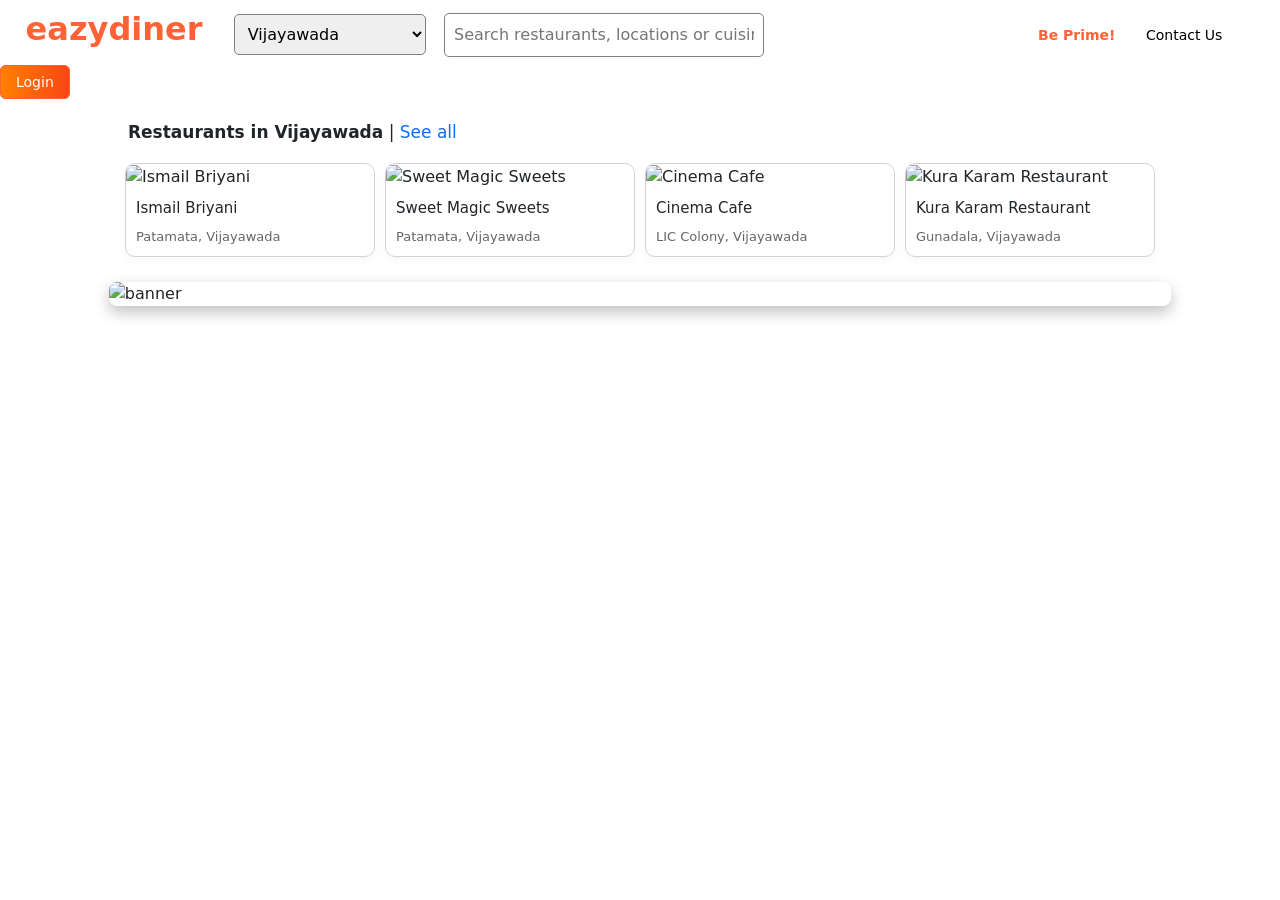
==== index.html @ 487db6b3 "testing" ====
<!DOCTYPE html>
<html lang="en">

<head>
    <meta charset="UTF-8">
    <meta name="viewport" content="width=device-width, initial-scale=1.0">
    <title> List of Best Restaurants in Vijayawada | Get Up to 50% off</title>
    <!-- css stylesheet -->
    <link rel="stylesheet" href="./index.css">
    <!-- favicon -->
    <link rel="icon" href="https://wip.tezcommerce.com:3304/admin/work/eazydiner-logo.jpg">
    <!-- fontawesome -->
    <script src="https://kit.fontawesome.com/5ea06eb6dc.js" crossorigin="anonymous"></script>
    <link href="https://cdn.jsdelivr.net/npm/bootstrap@5.0.2/dist/css/bootstrap.min.css" rel="stylesheet"
        integrity="sha384-EVSTQN3/azprG1Anm3QDgpJLIm9Nao0Yz1ztcQTwFspd3yD65VohhpuuCOmLASjC" crossorigin="anonymous">
</head>

<body>
    <form class="form">
        <a class="easy" href="./index.html">eazydiner</a>
        <!-- <input class="box1" type="text" placeholder="Your Location" value="Vijayawada" style="width: 15%;"> -->
        <select class="box1" style="width: 15%;">
            <option>Vijayawada</option>
            <option>Hyderabad</option>
            <option>Chennai</option>
            <option>Bangalore</option>
            <option>Mumbai</option>
            <option>Delhi</option>
            <option>Pune</option>
            <option>Kolkata</option>
            <option>Goa</option>
            <option>Ahmedabad</option>
            <option>Jaipur</option>
            <option>Agra</option>
            <option>Chandigarh</option>
            <option>Dehradun</option>
            <option>Indore</option>
            <option>Surat</option>
            <option>Udaipur</option>
            <option>Varanasi</option>
            <option>Visakhapatnam</option>
            <option>Amritsar</option>
            <option>Guwahati</option>
            <option>Haridwar</option>
            <option>Jodhpur</option>
            <option>Kanpur</option>
            <option>Lucknow</option>
        </select>
        <input class="box1" type="text" placeholder="Search restaurants, locations or cuisines">
        <a class="prime" href="#">
            <bold>Be Prime!</bold>
        </a>
        <a class="contact" href="#">Contact Us</a>
        <a class="login" href="./login.html">Login</a>

    </form>
    <div class="banner">
        <img src="https://d4t7t8y8xqo0t.cloudfront.net/eazymedia/banner%2FEatOutWebsiteBanner19Feb.png" alt="banner"
            width="100%">
    </div>

    <p class="para"><b>Restaurants in Vijayawada</b> | <a href="#" class="see-all">See all</a></p>

    <div class="restaurant-list">
        <div class="restaurant-card">
            <img src="https://d4t7t8y8xqo0t.cloudfront.net/app/eazymedia/restaurant%2F701911%2Frestaurant420250212054656.jpg"
                alt="Ismail Briyani" style="width: 248.75px; margin-right: 10px;">
            <h6>Ismail Briyani</h6>
            <p>Patamata, Vijayawada</p>
        </div>

        <div class="restaurant-card">
            <img src="https://d4t7t8y8xqo0t.cloudfront.net/app/eazymedia/restaurant%2F696709%2Frestaurant320240706105052.jpg"
                alt="Sweet Magic Sweets" style="width: 248.75px; margin-right: 10px;">
            <h6>Sweet Magic Sweets</h6>
            <p>Patamata, Vijayawada</p>

        </div>

        <div class="restaurant-card">
            <img src="https://d4t7t8y8xqo0t.cloudfront.net/app/eazymedia/restaurant%2F696886%2Frestaurant120240717051516.jpg"
                alt="Cinema Cafe" style="width: 248.75px; margin-right: 10px;">
            <h6>Cinema Cafe</h6>
            <p>LIC Colony, Vijayawada</p>
        </div>

        <div class="restaurant-card">
            <img src="https://d4t7t8y8xqo0t.cloudfront.net/app/eazymedia/restaurant%2F693173%2Frestaurant020240214024736.jpg"
                alt="Kura Karam Restaurant" style="width: 248.75px; margin-right: 10px;">
            <h6>Kura Karam Restaurant</h6>
            <p>Gunadala, Vijayawada</p>
        </div>
    </div>

    <div class="banner2">
        <img src="https://d4t7t8y8xqo0t.cloudfront.net/eazymedia/ads/ad20250224112506.jpg" alt="banner">
    </div>

    <!-- bundle -->
    <script src="https://cdn.jsdelivr.net/npm/bootstrap@5.0.2/dist/js/bootstrap.bundle.min.js"
        integrity="sha384-MrcW6ZMFYlzcLA8Nl+NtUVF0sA7MsXsP1UyJoMp4YLEuNSfAP+JcXn/tWtIaxVXM"
        crossorigin="anonymous"></script>


</body>

</html>
---- index.css ----
* {
    margin: 0;
    box-sizing: border-box;
}

.banner {
    margin-top: 70px;
    /* width: 100%; */

}

.form {
    position: fixed;
    top: 0;
    width: 100%;
    z-index: 1000;
    background-color: white;
}

.easy {
    font-size: xx-large;
    color: #ff6236;
    font-weight: bold;
    text-decoration: none;
    margin: 2% 2% 2% 2%;
}

.easy:hover {
    color: #ff6236;
    text-decoration: none;
}

.box1 {
    border: 1px solid gray;
    margin: 1% 1% 1% 1%;
    padding: 0.7% 0.7% 0.7% 0.7%;
    margin-left: 0.5px;
    border-radius: 5px;
    width: 25%;
}

.prime {
    color: #ff6236;
    font-size: 14px;
    text-decoration: none;
    padding-right: 2%;
    padding-left: 20%;
    font-weight: bold;
}

.prime:hover {
    color: #ff6236;
    text-decoration: none;
}

.contact {
    color: black;
    font-size: 14px;
    text-decoration: none;
    padding-right: 2%;
}

.contact:hover {
    color: #ff6236;
    text-decoration: none;
}

.login {
    border: 1px solid #ff6236;
    font-size: 14px;
    color: white;
    background: linear-gradient(90deg, #ff8000, #fa4616);
    padding: 8px 15px;
    border-radius: 6px;
    cursor: pointer;
    text-decoration: none;
    transition: 0.3s;
}

.login:hover {
    color: black;
    border: none;
    text-decoration: none;
}

.para {
    font-size: 17px;
    margin: 2% 2% 1% 10%;
}

.para a {
    text-decoration: none;
}

.restaurant-list {
    display: flex;
    flex-wrap: wrap;
    justify-content: center;
}

.restaurant-card {
    border: 1px solid lightgray;
    border-radius: 10px;
    box-shadow: 0px 5px 10px rgb(250, 249, 249);
    overflow: hidden;
    width: 250px;
    margin: 5px;
}

.restaurant-card img {
    width: 200px;
    height: 130px;
    object-fit: cover;
    border-radius: 5px;
}

.restaurant-card h6 {
    margin: 10px;
    font-size: 15px;
}
.restaurant-card p {
    margin: 10px;
    font-size: 13px;
    color: #666;
}


.banner2 {
    display: flex;
    justify-content: center;
    margin: 20px 0;
}

.banner2 img {
    width: 83%;
    height: 100%;

    box-shadow: 0px 6px 15px rgba(0, 0, 0, 0.25);
    border-radius: 8px;
}
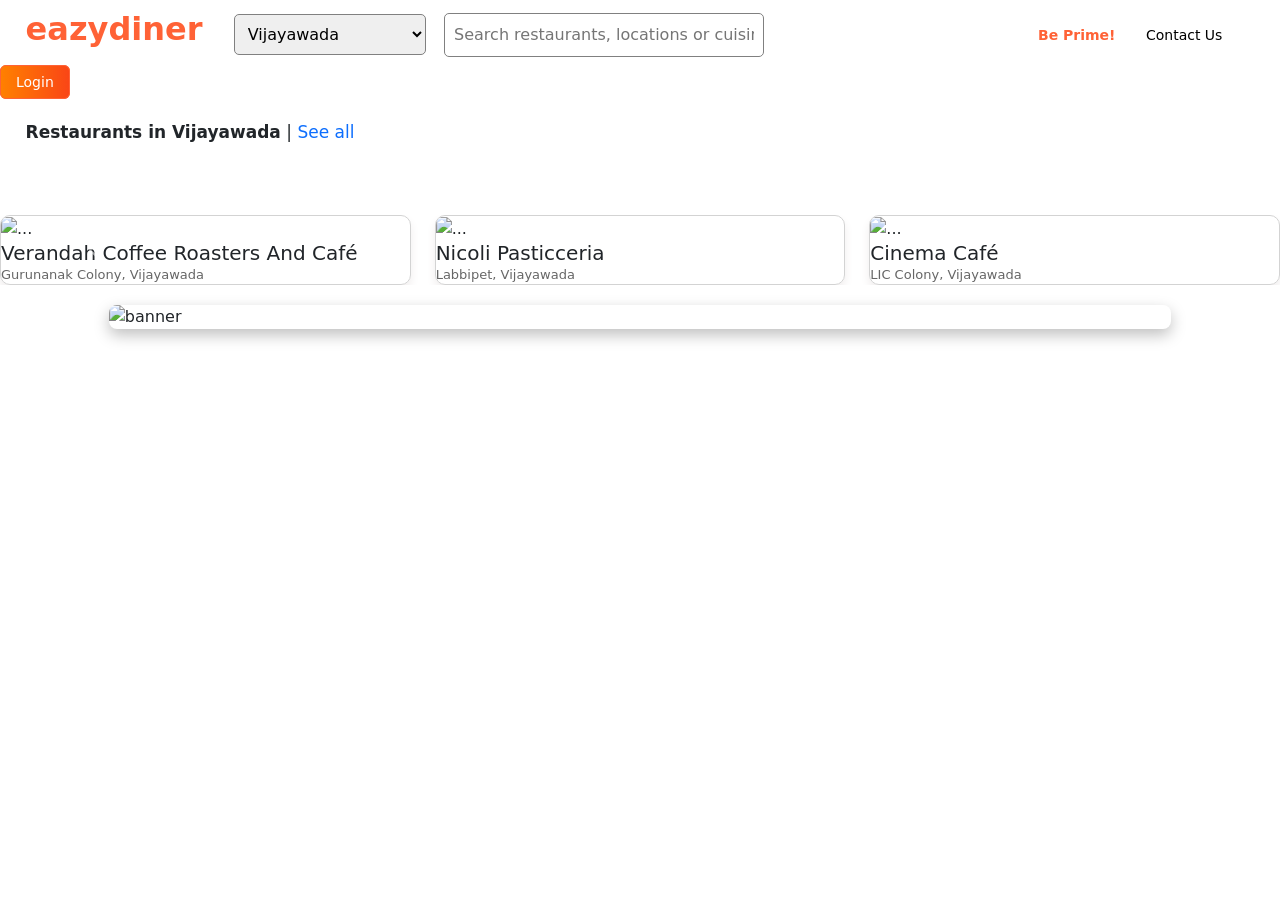
==== commit 3d0a61bc: "first commit" ====
--- a/index.html
+++ b/index.html
@@ -54,44 +54,132 @@
         <a class="login" href="./login.html">Login</a>
 
     </form>
-    <div class="banner">
-        <img src="https://d4t7t8y8xqo0t.cloudfront.net/eazymedia/banner%2FEatOutWebsiteBanner19Feb.png" alt="banner"
-            width="100%">
-    </div>
+
+    <div id="carouselExampleControls" class="carousel slide" data-bs-ride="carousel">
+        <div class="carousel-inner">
+          <div class="carousel-item active">
+            <img src="https://d4t7t8y8xqo0t.cloudfront.net/eazymedia/home%2Fslider%2Fdesktop%2Fholi-prime-sale-banner-25-web.png" class="d-block w-100" alt="banner1" width="100%">
+          </div>
+          <div class="carousel-item">
+            <img src="https://d4t7t8y8xqo0t.cloudfront.net/eazymedia/banner%2FEatOutWebsiteBanner19Feb.png" class="d-block w-100" alt="banner2" width="100%">
+          </div>
+        </div>
+        <button class="carousel-control-prev" type="button" data-bs-target="#carouselExampleControls" data-bs-slide="prev">
+          <span class="carousel-control-prev-icon" aria-hidden="true"></span>
+          <span class="visually-hidden">Previous</span>
+        </button>
+        <button class="carousel-control-next" type="button" data-bs-target="#carouselExampleControls" data-bs-slide="next">
+          <span class="carousel-control-next-icon" aria-hidden="true"></span>
+          <span class="visually-hidden">Next</span>
+        </button>
+      </div>
 
     <p class="para"><b>Restaurants in Vijayawada</b> | <a href="#" class="see-all">See all</a></p>
-
-    <div class="restaurant-list">
-        <div class="restaurant-card">
-            <img src="https://d4t7t8y8xqo0t.cloudfront.net/app/eazymedia/restaurant%2F701911%2Frestaurant420250212054656.jpg"
-                alt="Ismail Briyani" style="width: 248.75px; margin-right: 10px;">
-            <h6>Ismail Briyani</h6>
-            <p>Patamata, Vijayawada</p>
+    <div id="carouselExampleControls" class="carousel slide" data-bs-ride="carousel">
+        <div class="carousel-inner">
+          <div class="carousel-item1 active ">
+            <div class="row row-cols-1 row-cols-md-3 g-4">
+                <div class="col">
+                  <div class="card1 h-100">
+                    <img src="https://b.zmtcdn.com/data/pictures/5/19042265/7c9b6716166dee11f9617d2aa6fa1d60_featured_v2.jpg?output-format=webp" class="card-img-top" alt="...">
+                    <div class="card-body">
+                      <h5 class="card-title">Verandah Coffee Roasters And Café</h5>
+                      <p class="card-text">Gurunanak Colony, Vijayawada</p>
+                    </div>
+                  </div>
+                </div>
+                <div class="col">
+                  <div class="card1 h-100">
+                    <img src="https://lh3.googleusercontent.com/p/AF1QipNPIaPZr2PbxUcwjBFPJK6b_81aWFeLrd_DXw99=s1360-w1360-h1020" class="card-img-top" alt="...">
+                    <div class="card-body">
+                      <h5 class="card-title">Nicoli Pasticceria</h5>
+                      <p class="card-text">Labbipet, Vijayawada</p>
+                    </div>
+                  </div>
+                </div>
+                <div class="col">
+                  <div class="card1 h-100">
+                    <img src="https://d4t7t8y8xqo0t.cloudfront.net/app/eazymedia/restaurant%2F696886%2Frestaurant120240717051516.jpg" class="card-img-top" alt="...">
+                    <div class="card-body">
+                      <h5 class="card-title">Cinema Café </h5>
+                      <p class="card-text">LIC Colony, Vijayawada</p>
+                    </div>
+                  </div>
+                </div>
+              </div>
+          </div>
+          <div class="carousel-item">
+            <div class="row row-cols-1 row-cols-md-3 g-4">
+                <div class="col">
+                  <div class="card1 h-100">
+                    <img src="https://lh3.googleusercontent.com/p/AF1QipP7-AkkGSLYOnfqp310tuEp--CcKnkGUA2XAg8=s1360-w1360-h1020" class="card-img-top" alt="...">
+                    <div class="card-body">
+                      <h5 class="card-title">Thyme & Whisk</h5>
+                      <p class="card-text">Benz Circle, Vijayawada</p>
+                    </div>
+                  </div>
+                </div>
+                <div class="col">
+                  <div class="card1 h-100">
+                    <img src="https://lh3.googleusercontent.com/p/AF1QipMuuB7qtNybP3O5RWzu-O-yXy7J-f9Vr1JO6-oV=s1360-w1360-h1020" class="card-img-top" alt="...">
+                    <div class="card-body">
+                      <h5 class="card-title">Cafe Terrase</h5>
+                      <p class="card-text">Guru Nanak Colony, Vijayawada</p>
+                    </div>
+                  </div>
+                </div>
+                <div class="col">
+                  <div class="card1 h-100">
+                    <img src="https://lh3.googleusercontent.com/p/AF1QipNr9_mQ8yAImRZugHcurfMN3V4W0ikYmltyz_Eg=s1360-w1360-h1020" class="card-img-top" alt="...">
+                    <div class="card-body">
+                      <h5 class="card-title">Bread Box</h5>
+                      <p class="card-text">Labbipet, Vijayawada</p>
+                    </div>
+                  </div>
+                </div>
+              </div>
+          </div>
+          <div class="carousel-item">
+            <div class="row row-cols-1 row-cols-md-3 g-4">
+                <div class="col">
+                  <div class="card1 h-100">
+                    <img src="https://d4t7t8y8xqo0t.cloudfront.net/app/eazymedia/restaurant%2F693173%2Frestaurant020240214024736.jpg" class="card-img-top" alt="...">
+                    <div class="card-body">
+                      <h5 class="card-title">Kura Karam Restaurant</h5>
+                      <p class="card-text">Gunadala, Vijayawada</p>
+                    </div>
+                  </div>
+                </div>
+                <div class="col">
+                  <div class="card1 h-100">
+                    <img src="https://d4t7t8y8xqo0t.cloudfront.net/app/eazymedia/restaurant%2F701492%2Frestaurant020250125060658.jpg" class="card-img-top" alt="...">
+                    <div class="card-body">
+                      <h5 class="card-title">Master Blaster Restaurant</h5>
+                      <p class="card-text">Kanuru, Vijayawada</p>
+                    </div>  
+                  </div>
+                </div>
+                <div class="col">
+                  <div class="card1 h-100">
+                    <img src="https://d4t7t8y8xqo0t.cloudfront.net/app/eazymedia/restaurant%2F699350%2Frestaurant020241019114119.jpg" class="card-img-top" alt="...">
+                    <div class="card-body">
+                      <h5 class="card-title">Five Elements Restaurant And Cafe</h5>
+                      <p class="card-text">Bharathi Nagar, Vijayawada</p>
+                    </div>
+                  </div>
+                </div>
+              </div>
+          </div>
         </div>
-
-        <div class="restaurant-card">
-            <img src="https://d4t7t8y8xqo0t.cloudfront.net/app/eazymedia/restaurant%2F696709%2Frestaurant320240706105052.jpg"
-                alt="Sweet Magic Sweets" style="width: 248.75px; margin-right: 10px;">
-            <h6>Sweet Magic Sweets</h6>
-            <p>Patamata, Vijayawada</p>
-
-        </div>
-
-        <div class="restaurant-card">
-            <img src="https://d4t7t8y8xqo0t.cloudfront.net/app/eazymedia/restaurant%2F696886%2Frestaurant120240717051516.jpg"
-                alt="Cinema Cafe" style="width: 248.75px; margin-right: 10px;">
-            <h6>Cinema Cafe</h6>
-            <p>LIC Colony, Vijayawada</p>
-        </div>
-
-        <div class="restaurant-card">
-            <img src="https://d4t7t8y8xqo0t.cloudfront.net/app/eazymedia/restaurant%2F693173%2Frestaurant020240214024736.jpg"
-                alt="Kura Karam Restaurant" style="width: 248.75px; margin-right: 10px;">
-            <h6>Kura Karam Restaurant</h6>
-            <p>Gunadala, Vijayawada</p>
-        </div>
-    </div>
-
+        <button class="carousel-control-prev" type="button" data-bs-target="#carouselExampleControls" data-bs-slide="prev">
+          <span class="carousel-control-prev-icon" aria-hidden="true"></span>
+          <span class="visually-hidden">Previous</span>
+        </button>
+        <button class="carousel-control-next" type="button" data-bs-target="#carouselExampleControls" data-bs-slide="next">
+          <span class="carousel-control-next-icon" aria-hidden="true"></span>
+          <span class="visually-hidden">Next</span>
+        </button>
+      </div>
     <div class="banner2">
         <img src="https://d4t7t8y8xqo0t.cloudfront.net/eazymedia/ads/ad20250224112506.jpg" alt="banner">
     </div>
@@ -104,4 +192,6 @@
 
 </body>
 
-</html>+</html>
+
+
--- a/index.css
+++ b/index.css
@@ -3,10 +3,8 @@
     box-sizing: border-box;
 }
 
-.banner {
+#carouselExampleControls {
     margin-top: 70px;
-    /* width: 100%; */
-
 }
 
 .form {
@@ -85,41 +83,28 @@
 
 .para {
     font-size: 17px;
-    margin: 2% 2% 1% 10%;
+    margin: 2%;
 }
 
 .para a {
     text-decoration: none;
 }
 
-.restaurant-list {
-    display: flex;
-    flex-wrap: wrap;
-    justify-content: center;
+.card1 {
+    border: 1px solid lightgray;
+    border-radius: 10px;
+    box-shadow: 0px 5px 10px rgb(240, 237, 237);
+    overflow: hidden;
 }
 
-.restaurant-card {
-    border: 1px solid lightgray;
-    border-radius: 10px;
-    box-shadow: 0px 5px 10px rgb(250, 249, 249);
-    overflow: hidden;
-    width: 250px;
-    margin: 5px;
-}
-
-.restaurant-card img {
+.card-img-top {
     width: 200px;
-    height: 130px;
+    height: 200px;
     object-fit: cover;
     border-radius: 5px;
 }
 
-.restaurant-card h6 {
-    margin: 10px;
-    font-size: 15px;
-}
-.restaurant-card p {
-    margin: 10px;
+.card-text {
     font-size: 13px;
     color: #666;
 }
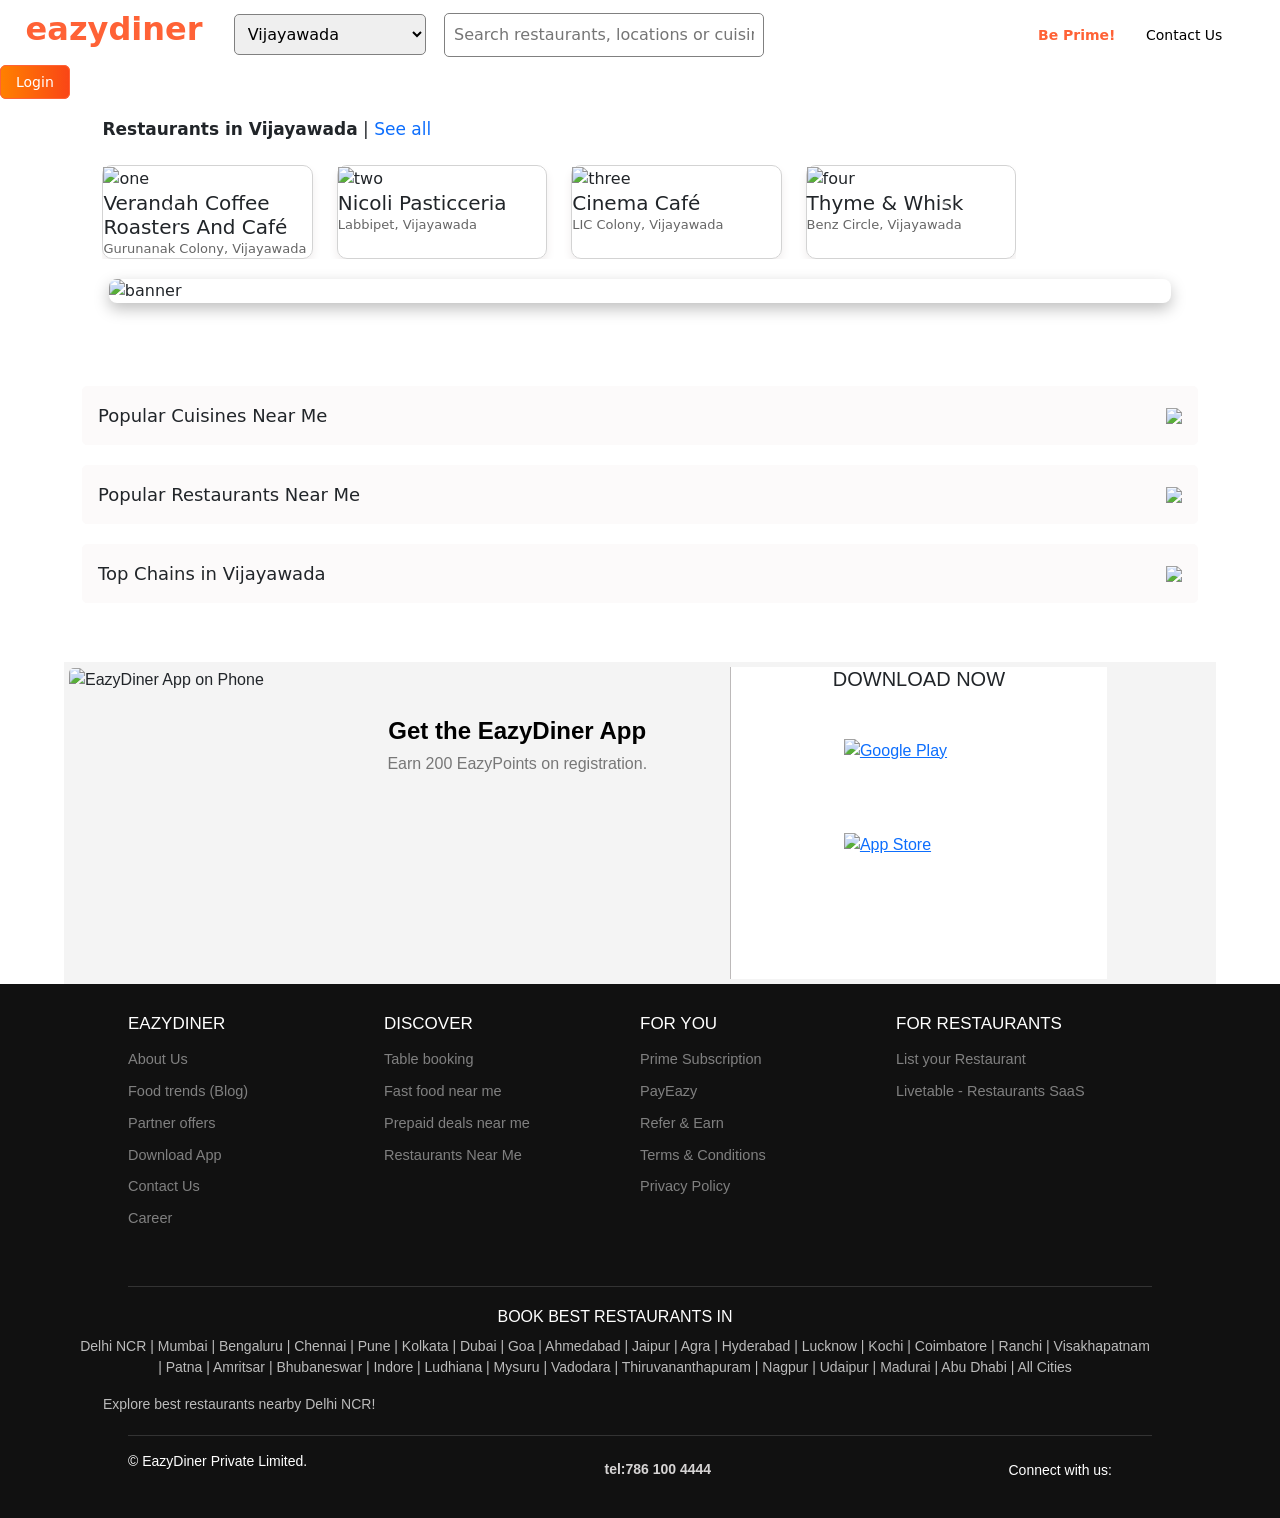
==== commit 6d8c2903: "first commit" ====
--- a/index.html
+++ b/index.html
@@ -2,196 +2,413 @@
 <html lang="en">
 
 <head>
-    <meta charset="UTF-8">
-    <meta name="viewport" content="width=device-width, initial-scale=1.0">
-    <title> List of Best Restaurants in Vijayawada | Get Up to 50% off</title>
-    <!-- css stylesheet -->
-    <link rel="stylesheet" href="./index.css">
-    <!-- favicon -->
-    <link rel="icon" href="https://wip.tezcommerce.com:3304/admin/work/eazydiner-logo.jpg">
-    <!-- fontawesome -->
-    <script src="https://kit.fontawesome.com/5ea06eb6dc.js" crossorigin="anonymous"></script>
-    <link href="https://cdn.jsdelivr.net/npm/bootstrap@5.0.2/dist/css/bootstrap.min.css" rel="stylesheet"
-        integrity="sha384-EVSTQN3/azprG1Anm3QDgpJLIm9Nao0Yz1ztcQTwFspd3yD65VohhpuuCOmLASjC" crossorigin="anonymous">
+  <meta charset="UTF-8">
+  <meta name="viewport" content="width=device-width, initial-scale=1.0">
+  <title> List of Best Restaurants in Vijayawada | Get Up to 50% off</title>
+  <!-- css stylesheet -->
+  <link rel="stylesheet" href="./index.css">
+  <!-- favicon -->
+  <link rel="icon" href="https://wip.tezcommerce.com:3304/admin/work/eazydiner-logo.jpg">
+  <!-- fontawesome -->
+  <script src="https://kit.fontawesome.com/5ea06eb6dc.js" crossorigin="anonymous"></script>
+  <link href="https://cdn.jsdelivr.net/npm/bootstrap@5.0.2/dist/css/bootstrap.min.css" rel="stylesheet"
+    integrity="sha384-EVSTQN3/azprG1Anm3QDgpJLIm9Nao0Yz1ztcQTwFspd3yD65VohhpuuCOmLASjC" crossorigin="anonymous">
 </head>
 
 <body>
-    <form class="form">
-        <a class="easy" href="./index.html">eazydiner</a>
-        <!-- <input class="box1" type="text" placeholder="Your Location" value="Vijayawada" style="width: 15%;"> -->
-        <select class="box1" style="width: 15%;">
-            <option>Vijayawada</option>
-            <option>Hyderabad</option>
-            <option>Chennai</option>
-            <option>Bangalore</option>
-            <option>Mumbai</option>
-            <option>Delhi</option>
-            <option>Pune</option>
-            <option>Kolkata</option>
-            <option>Goa</option>
-            <option>Ahmedabad</option>
-            <option>Jaipur</option>
-            <option>Agra</option>
-            <option>Chandigarh</option>
-            <option>Dehradun</option>
-            <option>Indore</option>
-            <option>Surat</option>
-            <option>Udaipur</option>
-            <option>Varanasi</option>
-            <option>Visakhapatnam</option>
-            <option>Amritsar</option>
-            <option>Guwahati</option>
-            <option>Haridwar</option>
-            <option>Jodhpur</option>
-            <option>Kanpur</option>
-            <option>Lucknow</option>
-        </select>
-        <input class="box1" type="text" placeholder="Search restaurants, locations or cuisines">
-        <a class="prime" href="#">
-            <bold>Be Prime!</bold>
+  <form class="form">
+    <a class="easy" href="./index.html">eazydiner</a>
+    <!-- <input class="box1" type="text" placeholder="Your Location" value="Vijayawada" style="width: 15%;"> -->
+    <select class="box1" style="width: 15%;">
+      <option>Vijayawada</option>
+      <option>Hyderabad</option>
+      <option>Chennai</option>
+      <option>Bangalore</option>
+      <option>Mumbai</option>
+      <option>Delhi</option>
+      <option>Pune</option>
+      <option>Kolkata</option>
+      <option>Goa</option>
+      <option>Ahmedabad</option>
+      <option>Jaipur</option>
+      <option>Agra</option>
+      <option>Chandigarh</option>
+      <option>Dehradun</option>
+      <option>Indore</option>
+      <option>Surat</option>
+      <option>Udaipur</option>
+      <option>Varanasi</option>
+      <option>Visakhapatnam</option>
+      <option>Amritsar</option>
+      <option>Guwahati</option>
+      <option>Haridwar</option>
+      <option>Jodhpur</option>
+      <option>Kanpur</option>
+      <option>Lucknow</option>
+    </select>
+    <input class="box1" type="text" placeholder="Search restaurants, locations or cuisines">
+    <a class="prime" href="#">
+      <bold>Be Prime!</bold>
+    </a>
+    <a class="contact" href="#">Contact Us</a>
+    <a class="login" href="./login.html">Login</a>
+
+  </form>
+
+  <div id="carouselExampleControls" class="carousel slide" data-bs-ride="carousel" style="margin-top: 70px;">
+    <div class="carousel-inner">
+      <div class="carousel-item active">
+        <img
+          src="https://d4t7t8y8xqo0t.cloudfront.net/eazymedia/home%2Fslider%2Fdesktop%2Fholi-prime-sale-banner-25-web.png"
+          class="d-block w-100" alt="banner1" width="100%">
+      </div>
+      <div class="carousel-item">
+        <img src="https://d4t7t8y8xqo0t.cloudfront.net/eazymedia/banner%2FEatOutWebsiteBanner19Feb.png"
+          class="d-block w-100" alt="banner2" width="100%">
+      </div>
+    </div>
+    <button class="carousel-control-prev" type="button" data-bs-target="#carouselExampleControls" data-bs-slide="prev">
+      <span class="carousel-control-prev-icon" aria-hidden="true"></span>
+      <span class="visually-hidden">Previous</span>
+    </button>
+    <button class="carousel-control-next" type="button" data-bs-target="#carouselExampleControls" data-bs-slide="next">
+      <span class="carousel-control-next-icon" aria-hidden="true"></span>
+      <span class="visually-hidden">Next</span>
+    </button>
+  </div>
+
+  <p class="para"><b>Restaurants in Vijayawada</b> | <a href="#" class="see-all">See all</a></p>
+  <div class="d-flex">
+    <div id="carouselExampleControls" class="carousel slide" data-bs-ride="carousel">
+      <div class="carousel-inner">
+        <div class="carousel-item active">
+          <div class="row row-cols-1 row-cols-md-4 g-4">
+            <div class="col">
+              <div class="card1 h-100">
+                <img
+                  src="https://b.zmtcdn.com/data/pictures/5/19042265/7c9b6716166dee11f9617d2aa6fa1d60_featured_v2.jpg?output-format=webp"
+                  class="card-img-top" alt="one">
+                <div class="card-body">
+                  <h5 class="card-title">Verandah Coffee Roasters And Café</h5>
+                  <p class="card-text">Gurunanak Colony, Vijayawada</p>
+                </div>
+              </div>
+            </div>
+            <div class="col">
+              <div class="card1 h-100">
+                <img
+                  src="https://lh3.googleusercontent.com/p/AF1QipNPIaPZr2PbxUcwjBFPJK6b_81aWFeLrd_DXw99=s1360-w1360-h1020"
+                  class="card-img-top" alt="two">
+                <div class="card-body">
+                  <h5 class="card-title">Nicoli Pasticceria</h5>
+                  <p class="card-text">Labbipet, Vijayawada</p>
+                </div>
+              </div>
+            </div>
+            <div class="col">
+              <div class="card1 h-100">
+                <img
+                  src="https://d4t7t8y8xqo0t.cloudfront.net/app/eazymedia/restaurant%2F696886%2Frestaurant120240717051516.jpg"
+                  class="card-img-top" alt="three">
+                <div class="card-body">
+                  <h5 class="card-title">Cinema Café </h5>
+                  <p class="card-text">LIC Colony, Vijayawada</p>
+                </div>
+              </div>
+            </div>
+            <div class="col">
+              <div class="card1 h-100">
+                <img
+                  src="https://lh3.googleusercontent.com/p/AF1QipP7-AkkGSLYOnfqp310tuEp--CcKnkGUA2XAg8=s1360-w1360-h1020"
+                  class="card-img-top" alt="four">
+                <div class="card-body">
+                  <h5 class="card-title">Thyme & Whisk</h5>
+                  <p class="card-text">Benz Circle, Vijayawada</p>
+                </div>
+              </div>
+            </div>
+          </div>
+        </div>
+        <div class="carousel-item">
+          <div class="row row-cols-1 row-cols-md-4 g-4">
+            <div class="col">
+              <div class="card1 h-100">
+                <img
+                  src="https://lh3.googleusercontent.com/p/AF1QipMuuB7qtNybP3O5RWzu-O-yXy7J-f9Vr1JO6-oV=s1360-w1360-h1020"
+                  class="card-img-top" alt="five">
+                <div class="card-body">
+                  <h5 class="card-title">Cafe Terrase</h5>
+                  <p class="card-text">Guru Nanak Colony, Vijayawada</p>
+                </div>
+              </div>
+            </div>
+            <div class="col">
+              <div class="card1 h-100">
+                <img
+                  src="https://lh3.googleusercontent.com/p/AF1QipNr9_mQ8yAImRZugHcurfMN3V4W0ikYmltyz_Eg=s1360-w1360-h1020"
+                  class="card-img-top" alt="six">
+                <div class="card-body">
+                  <h5 class="card-title">Bread Box</h5>
+                  <p class="card-text">Labbipet, Vijayawada</p>
+                </div>
+              </div>
+            </div>
+            <div class="col">
+              <div class="card1 h-100">
+                <img
+                  src="https://d4t7t8y8xqo0t.cloudfront.net/app/eazymedia/restaurant%2F693173%2Frestaurant020240214024736.jpg"
+                  class="card-img-top" alt="seven">
+                <div class="card-body">
+                  <h5 class="card-title">Kura Karam Restaurant</h5>
+                  <p class="card-text">Gunadala, Vijayawada</p>
+                </div>
+              </div>
+            </div>
+            <div class="col">
+              <div class="card1 h-100">
+                <img
+                  src="https://d4t7t8y8xqo0t.cloudfront.net/app/eazymedia/restaurant%2F701492%2Frestaurant020250125060658.jpg"
+                  class="card-img-top" alt="eight">
+                <div class="card-body">
+                  <h5 class="card-title">Master Blaster Restaurant</h5>
+                  <p class="card-text">Kanuru, Vijayawada</p>
+                </div>
+              </div>
+            </div>
+          </div>
+        </div>
+        <div class="carousel-item">
+          <div class="row row-cols-1 row-cols-md-4 g-4">
+            <div class="col">
+              <div class="card1 h-100">
+                <img
+                  src="https://d4t7t8y8xqo0t.cloudfront.net/app/eazymedia/restaurant%2F699350%2Frestaurant020241019114119.jpg"
+                  class="card-img-top" alt="nine">
+                <div class="card-body">
+                  <h5 class="card-title">Five Elements Restaurant And Cafe</h5>
+                  <p class="card-text">Bharathi Nagar, Vijayawada</p>
+                </div>
+              </div>
+            </div>
+            <div class="col">
+              <div class="card1 h-100">
+                <img
+                  src="https://lh3.googleusercontent.com/p/AF1QipPKeg6-26R9uk_uhQG9BWCoNrmtFphm-MXctkdl=s1360-w1360-h1020"
+                  class="card-img-top" alt="ten">
+                <div class="card-body">
+                  <h5 class="card-title">StarBucks</h5>
+                  <p class="card-text">Guru Nanak Colony, Vijayawada</p>
+                </div>
+              </div>
+            </div>
+            <div class="col">
+              <div class="card1 h-100">
+                <img
+                  src="https://lh3.googleusercontent.com/p/AF1QipPLhoWmFXDUBi6jQbVyCiIekX1I1aNbsVtmLDYg=s1360-w1360-h1020"
+                  class="card-img-top" alt="eleven">
+                <div class="card-body">
+                  <h5 class="card-title">Hyatt Palace</h5>
+                  <p class="card-text">Gunadala, Vijayawada,</p>
+                </div>
+              </div>
+            </div>
+            <div class="col">
+              <div class="card1 h-100">
+                <img src="https://encrypted-tbn0.gstatic.com/images?q=tbn:ANd9GcSh5nUJDmC0WF8B_VH3TNa1ddogSmrx4ATcBg&s"
+                  class="card-img-top" alt="twelve">
+                <div class="card-body">
+                  <h5 class="card-title">UTK Restaurant</h5>
+                  <p class="card-text">Labbipet, Vijayawada,</p>
+                </div>
+              </div>
+            </div>
+          </div>
+        </div>
+      </div>
+      <button class="carousel-control-prev" type="button" data-bs-target="#carouselExampleControls"
+        data-bs-slide="prev">
+        <span class="carousel-control-prev-icon" aria-hidden="true"></span>
+        <span class="visually-hidden">Previous</span>
+      </button>
+      <button class="carousel-control-next" type="button" data-bs-target="#carouselExampleControls"
+        data-bs-slide="next">
+        <span class="carousel-control-next-icon" aria-hidden="true"></span>
+        <span class="visually-hidden">Next</span>
+      </button>
+    </div>
+  </div>
+
+  <div class="banner2">
+    <img src="https://d4t7t8y8xqo0t.cloudfront.net/eazymedia/ads/ad20250224112506.jpg" alt="banner">
+  </div>
+
+  <div class="bottom-section">
+    <div class="container">
+      <div class="dropdown">
+        <input type="checkbox" id="cuisines">
+        <label for="cuisines" class="dropdown-label">
+          Popular Cuisines Near Me
+          <img src="https://www.eazydiner.com/_next/static/media/down-arrow.560f8cd6.svg" class="dropdown-icon"
+            alt="Expand">
+        </label>
+        <div class="dropdown-content">
+          <div class="grid">
+            <a href="#">North Indian Restaurants Near Me</a>
+            <a href="#">Chinese Restaurants Near Me</a>
+            <a href="#">European Restaurants Near Me</a>
+            <a href="#">Italian Restaurants Near Me</a>
+            <a href="#">Pan Asian Restaurants Near Me</a>
+            <a href="#">Japanese Restaurants Near Me</a>
+            <a href="#">Mediterranean Restaurants Near Me</a>
+            <a href="#">Casual Eclectic Restaurants Near Me</a>
+            <a href="#">South Indian Restaurants Near Me</a>
+          </div>
+        </div>
+      </div>
+
+      <div class="dropdown">
+        <input type="checkbox" id="restaurants">
+        <label for="restaurants" class="dropdown-label">
+          Popular Restaurants Near Me
+          <img src="https://www.eazydiner.com/_next/static/media/down-arrow.560f8cd6.svg" class="dropdown-icon"
+            alt="Expand">
+        </label>
+        <div class="dropdown-content">
+          <div class="grid">
+            <a href="#">Bheema Saala <br> <span style="font-size: 11px; color: black;">Labbipet, Vijayawada</span></a>
+            <a href="#">Platform 65 <br><span style="font-size: 11px; color: black;"> MG Road, Vijayawada</span></a>
+            <a href="#">Boss Of Burgers <br><span style="font-size: 11px; color: black;">Benz Circle, Vijayawada</span>
+            </a>
+            <a href="#">Andhra Canteen <br><span style="font-size: 11px; color: black;">Benz Circle, Vijayawada</span>
+            </a>
+            <a href="#">League - The Infinity Club <br><span style="font-size: 11px; color: black;"> MG Road,
+                Vijayawada</span></a>
+            <a href="#">Barbeque Nation <br><span style="font-size: 11px; color: black;">Vijayawada</span> </a>
+            <a href="#">Cicely Cafe <br><span style="font-size: 11px; color: rgb(13, 12, 12);">Labbipet,
+                Vijayawada</span> </a>
+            <a href="#">United Food Palace <br><span style="font-size: 11px; color: black;">Benz Circle,
+                Vijayawada</span> </a>
+            <a href="#">Sweet Magic Mithai Shop Restaurant <br><span style="font-size: 11px; color: black;"> Sriram
+                Nagar, Vijayawada</span></a>
+            <a href="#">Zodiac <br><span style="font-size: 11px; color: black;"> Fortune Murali Park,
+                Vijayawada</span></a>
+            <a href="#">Food Republic <br> <span style="font-size: 11px; color: black;"> Vijayawada</span></a>
+            <a href="#">Pakoda Hub <br> <span style="font-size: 11px; color: rgb(15, 15, 15);">Tikkle Road,
+                Vijayawada</span></a>
+
+          </div>
+        </div>
+      </div>
+
+      <div class="dropdown">
+        <input type="checkbox" id="chains">
+        <label for="chains" class="dropdown-label">
+          Top Chains in Vijayawada
+          <img src="https://www.eazydiner.com/_next/static/media/down-arrow.560f8cd6.svg" class="dropdown-icon"
+            alt="Expand">
+        </label>
+        <div class="dropdown-content">
+          <a href="#">Barbeque Nation <br> 1 Outlet</a>
+        </div>
+      </div>
+    </div>
+  </div>
+  <div class="downloading">
+    <div class="image-section">
+      <img src="https://d4t7t8y8xqo0t.cloudfront.net/eazymedia//default/downloadApp.png" alt="EazyDiner App on Phone">
+    </div>
+    <div class="for-text">
+      <h4 style="font-weight: 700; color: #000;">Get the EazyDiner App</h4>
+      <h6 style="font-weight: 400; color: #777;">Earn 200 EazyPoints on registration.</h6>
+    </div>
+    <div class="for-lastcontainer">
+      <h5>DOWNLOAD NOW</h5>
+      <div class="buttons">
+        <a href="#" class="download-button">
+          <img src="https://www.eazydiner.com/images/google.png" alt="Google Play">
         </a>
-        <a class="contact" href="#">Contact Us</a>
-        <a class="login" href="./login.html">Login</a>
-
-    </form>
-
-    <div id="carouselExampleControls" class="carousel slide" data-bs-ride="carousel">
-        <div class="carousel-inner">
-          <div class="carousel-item active">
-            <img src="https://d4t7t8y8xqo0t.cloudfront.net/eazymedia/home%2Fslider%2Fdesktop%2Fholi-prime-sale-banner-25-web.png" class="d-block w-100" alt="banner1" width="100%">
-          </div>
-          <div class="carousel-item">
-            <img src="https://d4t7t8y8xqo0t.cloudfront.net/eazymedia/banner%2FEatOutWebsiteBanner19Feb.png" class="d-block w-100" alt="banner2" width="100%">
-          </div>
-        </div>
-        <button class="carousel-control-prev" type="button" data-bs-target="#carouselExampleControls" data-bs-slide="prev">
-          <span class="carousel-control-prev-icon" aria-hidden="true"></span>
-          <span class="visually-hidden">Previous</span>
-        </button>
-        <button class="carousel-control-next" type="button" data-bs-target="#carouselExampleControls" data-bs-slide="next">
-          <span class="carousel-control-next-icon" aria-hidden="true"></span>
-          <span class="visually-hidden">Next</span>
-        </button>
-      </div>
-
-    <p class="para"><b>Restaurants in Vijayawada</b> | <a href="#" class="see-all">See all</a></p>
-    <div id="carouselExampleControls" class="carousel slide" data-bs-ride="carousel">
-        <div class="carousel-inner">
-          <div class="carousel-item1 active ">
-            <div class="row row-cols-1 row-cols-md-3 g-4">
-                <div class="col">
-                  <div class="card1 h-100">
-                    <img src="https://b.zmtcdn.com/data/pictures/5/19042265/7c9b6716166dee11f9617d2aa6fa1d60_featured_v2.jpg?output-format=webp" class="card-img-top" alt="...">
-                    <div class="card-body">
-                      <h5 class="card-title">Verandah Coffee Roasters And Café</h5>
-                      <p class="card-text">Gurunanak Colony, Vijayawada</p>
-                    </div>
-                  </div>
-                </div>
-                <div class="col">
-                  <div class="card1 h-100">
-                    <img src="https://lh3.googleusercontent.com/p/AF1QipNPIaPZr2PbxUcwjBFPJK6b_81aWFeLrd_DXw99=s1360-w1360-h1020" class="card-img-top" alt="...">
-                    <div class="card-body">
-                      <h5 class="card-title">Nicoli Pasticceria</h5>
-                      <p class="card-text">Labbipet, Vijayawada</p>
-                    </div>
-                  </div>
-                </div>
-                <div class="col">
-                  <div class="card1 h-100">
-                    <img src="https://d4t7t8y8xqo0t.cloudfront.net/app/eazymedia/restaurant%2F696886%2Frestaurant120240717051516.jpg" class="card-img-top" alt="...">
-                    <div class="card-body">
-                      <h5 class="card-title">Cinema Café </h5>
-                      <p class="card-text">LIC Colony, Vijayawada</p>
-                    </div>
-                  </div>
-                </div>
-              </div>
-          </div>
-          <div class="carousel-item">
-            <div class="row row-cols-1 row-cols-md-3 g-4">
-                <div class="col">
-                  <div class="card1 h-100">
-                    <img src="https://lh3.googleusercontent.com/p/AF1QipP7-AkkGSLYOnfqp310tuEp--CcKnkGUA2XAg8=s1360-w1360-h1020" class="card-img-top" alt="...">
-                    <div class="card-body">
-                      <h5 class="card-title">Thyme & Whisk</h5>
-                      <p class="card-text">Benz Circle, Vijayawada</p>
-                    </div>
-                  </div>
-                </div>
-                <div class="col">
-                  <div class="card1 h-100">
-                    <img src="https://lh3.googleusercontent.com/p/AF1QipMuuB7qtNybP3O5RWzu-O-yXy7J-f9Vr1JO6-oV=s1360-w1360-h1020" class="card-img-top" alt="...">
-                    <div class="card-body">
-                      <h5 class="card-title">Cafe Terrase</h5>
-                      <p class="card-text">Guru Nanak Colony, Vijayawada</p>
-                    </div>
-                  </div>
-                </div>
-                <div class="col">
-                  <div class="card1 h-100">
-                    <img src="https://lh3.googleusercontent.com/p/AF1QipNr9_mQ8yAImRZugHcurfMN3V4W0ikYmltyz_Eg=s1360-w1360-h1020" class="card-img-top" alt="...">
-                    <div class="card-body">
-                      <h5 class="card-title">Bread Box</h5>
-                      <p class="card-text">Labbipet, Vijayawada</p>
-                    </div>
-                  </div>
-                </div>
-              </div>
-          </div>
-          <div class="carousel-item">
-            <div class="row row-cols-1 row-cols-md-3 g-4">
-                <div class="col">
-                  <div class="card1 h-100">
-                    <img src="https://d4t7t8y8xqo0t.cloudfront.net/app/eazymedia/restaurant%2F693173%2Frestaurant020240214024736.jpg" class="card-img-top" alt="...">
-                    <div class="card-body">
-                      <h5 class="card-title">Kura Karam Restaurant</h5>
-                      <p class="card-text">Gunadala, Vijayawada</p>
-                    </div>
-                  </div>
-                </div>
-                <div class="col">
-                  <div class="card1 h-100">
-                    <img src="https://d4t7t8y8xqo0t.cloudfront.net/app/eazymedia/restaurant%2F701492%2Frestaurant020250125060658.jpg" class="card-img-top" alt="...">
-                    <div class="card-body">
-                      <h5 class="card-title">Master Blaster Restaurant</h5>
-                      <p class="card-text">Kanuru, Vijayawada</p>
-                    </div>  
-                  </div>
-                </div>
-                <div class="col">
-                  <div class="card1 h-100">
-                    <img src="https://d4t7t8y8xqo0t.cloudfront.net/app/eazymedia/restaurant%2F699350%2Frestaurant020241019114119.jpg" class="card-img-top" alt="...">
-                    <div class="card-body">
-                      <h5 class="card-title">Five Elements Restaurant And Cafe</h5>
-                      <p class="card-text">Bharathi Nagar, Vijayawada</p>
-                    </div>
-                  </div>
-                </div>
-              </div>
-          </div>
-        </div>
-        <button class="carousel-control-prev" type="button" data-bs-target="#carouselExampleControls" data-bs-slide="prev">
-          <span class="carousel-control-prev-icon" aria-hidden="true"></span>
-          <span class="visually-hidden">Previous</span>
-        </button>
-        <button class="carousel-control-next" type="button" data-bs-target="#carouselExampleControls" data-bs-slide="next">
-          <span class="carousel-control-next-icon" aria-hidden="true"></span>
-          <span class="visually-hidden">Next</span>
-        </button>
-      </div>
-    <div class="banner2">
-        <img src="https://d4t7t8y8xqo0t.cloudfront.net/eazymedia/ads/ad20250224112506.jpg" alt="banner">
-    </div>
-
-    <!-- bundle -->
-    <script src="https://cdn.jsdelivr.net/npm/bootstrap@5.0.2/dist/js/bootstrap.bundle.min.js"
-        integrity="sha384-MrcW6ZMFYlzcLA8Nl+NtUVF0sA7MsXsP1UyJoMp4YLEuNSfAP+JcXn/tWtIaxVXM"
-        crossorigin="anonymous"></script>
+        <a href="#" class="download-button">
+          <img src="https://www.eazydiner.com/images/apple.png" alt="App Store">
+        </a>
+      </div>
+    </div>
+  </div>
+  <div class="footer-section">
+    <div class="footer-container">
+      <div class="footer-column">
+        <h3>EAZYDINER</h3>
+        <ul>
+          <li><a href="#">About Us</a></li>
+          <li><a href="#">Food trends (Blog)</a></li>
+          <li><a href="#">Partner offers</a></li>
+          <li><a href="#">Download App</a></li>
+          <li><a href="#">Contact Us</a></li>
+          <li><a href="#">Career</a></li>
+        </ul>
+      </div>
+
+      <div class="footer-column">
+        <h3>DISCOVER</h3>
+        <ul>
+          <li><a href="#">Table booking</a></li>
+          <li><a href="#">Fast food near me</a></li>
+          <li><a href="#">Prepaid deals near me</a></li>
+          <li><a href="#">Restaurants Near Me</a></li>
+        </ul>
+      </div>
+
+      <div class="footer-column">
+        <h3>FOR YOU</h3>
+        <ul>
+          <li><a href="#">Prime Subscription</a></li>
+          <li><a href="#">PayEazy</a></li>
+          <li><a href="#">Refer & Earn</a></li>
+          <li><a href="#">Terms & Conditions</a></li>
+          <li><a href="#">Privacy Policy</a></li>
+        </ul>
+      </div>
+
+      <div class="footer-column">
+        <h3>FOR RESTAURANTS</h3>
+        <ul>
+          <li><a href="#">List your Restaurant</a></li>
+          <li><a href="#">Livetable - Restaurants SaaS</a></li>
+        </ul>
+      </div>
+    </div>
+
+    <div class="footer-locations">
+      <h3 >BOOK BEST RESTAURANTS IN</h3>
+      <p>Delhi NCR | Mumbai | Bengaluru | Chennai | Pune | Kolkata | Dubai | Goa | Ahmedabad | Jaipur | Agra | Hyderabad
+        | Lucknow | Kochi | Coimbatore | Ranchi | Visakhapatnam | Patna | Amritsar | Bhubaneswar | Indore | Ludhiana |
+        Mysuru | Vadodara | Thiruvananthapuram | Nagpur | Udaipur | Madurai | Abu Dhabi | All Cities</p>
+      <p style="margin-left:-70%;">Explore best restaurants nearby Delhi NCR!</p>
+    </div>
+    <div class="scroll-to-top">
+      <a href="#top"><i class="fa-solid fa-circle-chevron-up"></i></a>
+    </div>
+    <div class="footer-bottom">
+      <p>© EazyDiner Private Limited.</p>
+      <div class="footer-contact">
+        <span><span class="highlight">tel:786 100 4444</span></span>
+        <a></a>
+      </div>
+      <div class="footer-social">
+        <span>Connect with us:</span>
+        <a href="#"><i class="fab fa-facebook"></i></a>
+        <a href="#"><i class="fab fa-x-twitter"></i></a>
+        <a href="#"><i class="fab fa-instagram"></i></a>
+        <a href="#"><i class="fab fa-youtube"></i></a>
+      </div>
+    </div>
+  </div>
+
+  <!-- bundle -->
+  <script src="https://cdn.jsdelivr.net/npm/bootstrap@5.0.2/dist/js/bootstrap.bundle.min.js"
+    integrity="sha384-MrcW6ZMFYlzcLA8Nl+NtUVF0sA7MsXsP1UyJoMp4YLEuNSfAP+JcXn/tWtIaxVXM"
+    crossorigin="anonymous"></script>
 
 
 </body>
 
-</html>
-
-
+</html>
--- a/index.css
+++ b/index.css
@@ -1,10 +1,7 @@
 * {
     margin: 0;
     box-sizing: border-box;
-}
-
-#carouselExampleControls {
-    margin-top: 70px;
+    /* border: 1px solid black; */
 }
 
 .form {
@@ -83,23 +80,30 @@
 
 .para {
     font-size: 17px;
-    margin: 2%;
+    margin: 1% 8%;  
+    padding: 10px 0;
 }
 
 .para a {
     text-decoration: none;
 }
-
+.d-flex {
+    display: flex;
+    align-items: center;
+    padding-left: 8%;
+    padding-right: 8%;
+    flex-wrap: wrap;
+}
 .card1 {
     border: 1px solid lightgray;
     border-radius: 10px;
     box-shadow: 0px 5px 10px rgb(240, 237, 237);
-    overflow: hidden;
 }
 
 .card-img-top {
-    width: 200px;
-    height: 200px;
+    width: 100%;
+    height: auto;
+    aspect-ratio: 16/9;
     object-fit: cover;
     border-radius: 5px;
 }
@@ -109,7 +113,6 @@
     color: #666;
 }
 
-
 .banner2 {
     display: flex;
     justify-content: center;
@@ -119,7 +122,288 @@
 .banner2 img {
     width: 83%;
     height: 100%;
-
     box-shadow: 0px 6px 15px rgba(0, 0, 0, 0.25);
     border-radius: 8px;
+}
+
+.bottom-section {
+    width: 100%;
+    padding: 3% 2%;
+    background-color: rgb(255, 255, 255);
+    margin-top: 10px;
+}
+
+.container {
+    width: 75%;
+    margin-top: 25px;
+}
+
+.dropdown {
+    position: relative;
+    width: 100%;
+    margin-bottom: 20px;
+}
+
+.dropdown-label {
+    display: flex;
+    justify-content: space-between;
+    align-items: center;
+    background: rgb(252, 250, 250);
+    padding: 15px;
+    font-size: 18px;
+    cursor: pointer;
+    border-radius: 5px;
+    border: 1px solid #fcfafa;
+}
+
+.dropdown input {
+    display: none;
+}
+.dropdown-content {
+    display: none;
+    background-color: white;
+    border-top: none;
+    padding: 15px;
+    border-radius: 0 0 5px 5px;
+    opacity: 0;
+    transform: translateY(-10px);
+    transition: opacity 0.3s ease, transform 0.3s ease;
+}
+
+.dropdown input:checked+.dropdown-label+.dropdown-content {
+    display: block;
+    opacity: 1;
+    transform: translateY(0);
+}
+
+
+.grid {
+    display: grid;
+    grid-template-columns: repeat(auto-fit, minmax(250px, 1fr)); 
+    gap: 15px;
+}
+
+.dropdown-icon {
+    width: 16px;
+    height: 16px;
+    transition: transform 0.2s ease;
+}
+
+.dropdown input:checked+.dropdown-label .dropdown-icon {
+    transform: rotate(180deg);
+}
+
+.dropdown-content a {
+    display: block;
+    color: rgb(81, 80, 80);
+    text-decoration: none;
+    padding: 3px 0;
+    border-bottom: 1px solid #f7eeee;
+    transition: color 0.3s ease, font-weight 0.3s ease;
+}
+
+.dropdown-content a:hover {
+    color: #0f0d0d;
+    font-size: 16px;
+}
+
+.downloading {
+    display: flex;
+    flex-wrap: wrap;
+    gap: 20px;
+    padding: 5px;
+    width: 90%;
+    max-width: 1200px;
+    height: auto;
+    font-family: Arial, sans-serif;
+    margin: auto;
+    background-color: #f4f4f4;
+}
+
+
+.downloading .image-section {
+    width: 20%;
+    height: 90%;
+    border-radius: 5px;
+    margin-bottom: 2px;
+}
+
+.image-section img {
+    height: 100%;
+    width: 100%;
+    border-radius: 5px;
+}
+
+.downloading .for-text {
+    gap: 30px;
+    width: 25%;
+    height: 50%;
+    margin-top: 50px;
+    margin-left: 5%;
+    border-radius: 5px;
+    font-family: Arial, sans-serif;
+    text-align: center;
+}
+
+.downloading .for-lastcontainer {
+    width: 33%;
+    height: 90%;
+    border-left: rgb(188, 185, 185) solid 1px;
+    margin-left: 50px;
+    display: flex;
+    flex-direction: column;
+    justify-content: center;
+    align-items: center;
+    background-color: #fff;
+    font-family: Arial, sans-serif;
+}
+
+.download-button {
+    display: flex;
+    justify-content: center;
+    align-items: center;
+    border: none;
+    cursor: pointer;
+    background: none; 
+    padding: 10px;
+}
+
+.download-button img {
+    width: 150px;
+    height: auto;
+    transition: transform 0.3s ease;
+}
+
+.download-button img:hover {
+    transform: scale(1.1); 
+}
+
+.download-section {
+    text-align: center;
+}
+
+h5 {
+    margin-top: 20px;
+    font-weight: bold;
+}
+
+.buttons {
+    margin-top: 30px;
+    display: flex;
+    flex-direction: column;
+    height: 250px;
+    align-items: center;
+    gap: 50px;
+}
+
+.footer-section {
+    background-color: #111;
+    color: #fff;
+    padding: 30px 10%;
+    font-family: Arial, sans-serif;
+}
+
+.footer-container {
+    display: flex;
+    justify-content: space-between;
+    flex-wrap: wrap;
+    border-bottom: 1px solid #333;
+    padding-bottom: 20px;
+}
+
+.footer-column {
+    flex: 1;
+    min-width: 150px;
+    margin-bottom: 20px;
+}
+
+.footer-column h3 {
+    font-size: 17px;
+    margin-bottom: 15px;
+}
+
+.footer-column ul {
+    font-size: 14.5px;
+    list-style: none;
+    padding: 0;
+}
+
+.footer-column ul li {
+    margin-bottom: 10px;
+}
+
+.footer-column ul li a {
+    color: gray;
+    text-decoration: none;
+}
+
+.footer-column ul li a:hover {
+    color: #f4ecec;
+}
+
+.footer-locations {
+    text-align: center;
+    margin-top: 20px;
+    margin-left: -50px;
+}
+
+.footer-locations h3 {
+    font-size: 16px;
+    margin-bottom: 10px;
+}
+
+.footer-locations p {
+    font-size: 14px;
+    color: #bbb;
+}
+
+.footer-bottom {
+    display: flex;
+    justify-content: space-between;
+    align-items: center;
+    margin-top: 20px;
+    padding-top: 15px;
+    border-top: 1px solid #333;
+    font-size: 14px;
+}
+
+.footer-contact .highlight {
+    color: rgb(214, 212, 212);
+    font-weight: bold;
+}
+
+.footer-social a {
+    margin-left: 10px;
+    color: #ccc;
+    text-decoration: none;
+    font-size: 18px;
+}
+
+.footer-social a:hover {
+    color: #fff;
+}
+
+.scroll-to-top a {
+    color: red;
+    float: right;
+}
+
+.scroll-to-top a:hover {
+    color: red;
+}
+
+@media (max-width: 768px) {
+    .footer-container {
+        flex-direction: column;
+        text-align: center;
+    }
+
+    .footer-bottom {
+        flex-direction: column;
+        text-align: center;
+    }
+
+    .footer-social {
+        margin-top: 10px;
+    }
 }
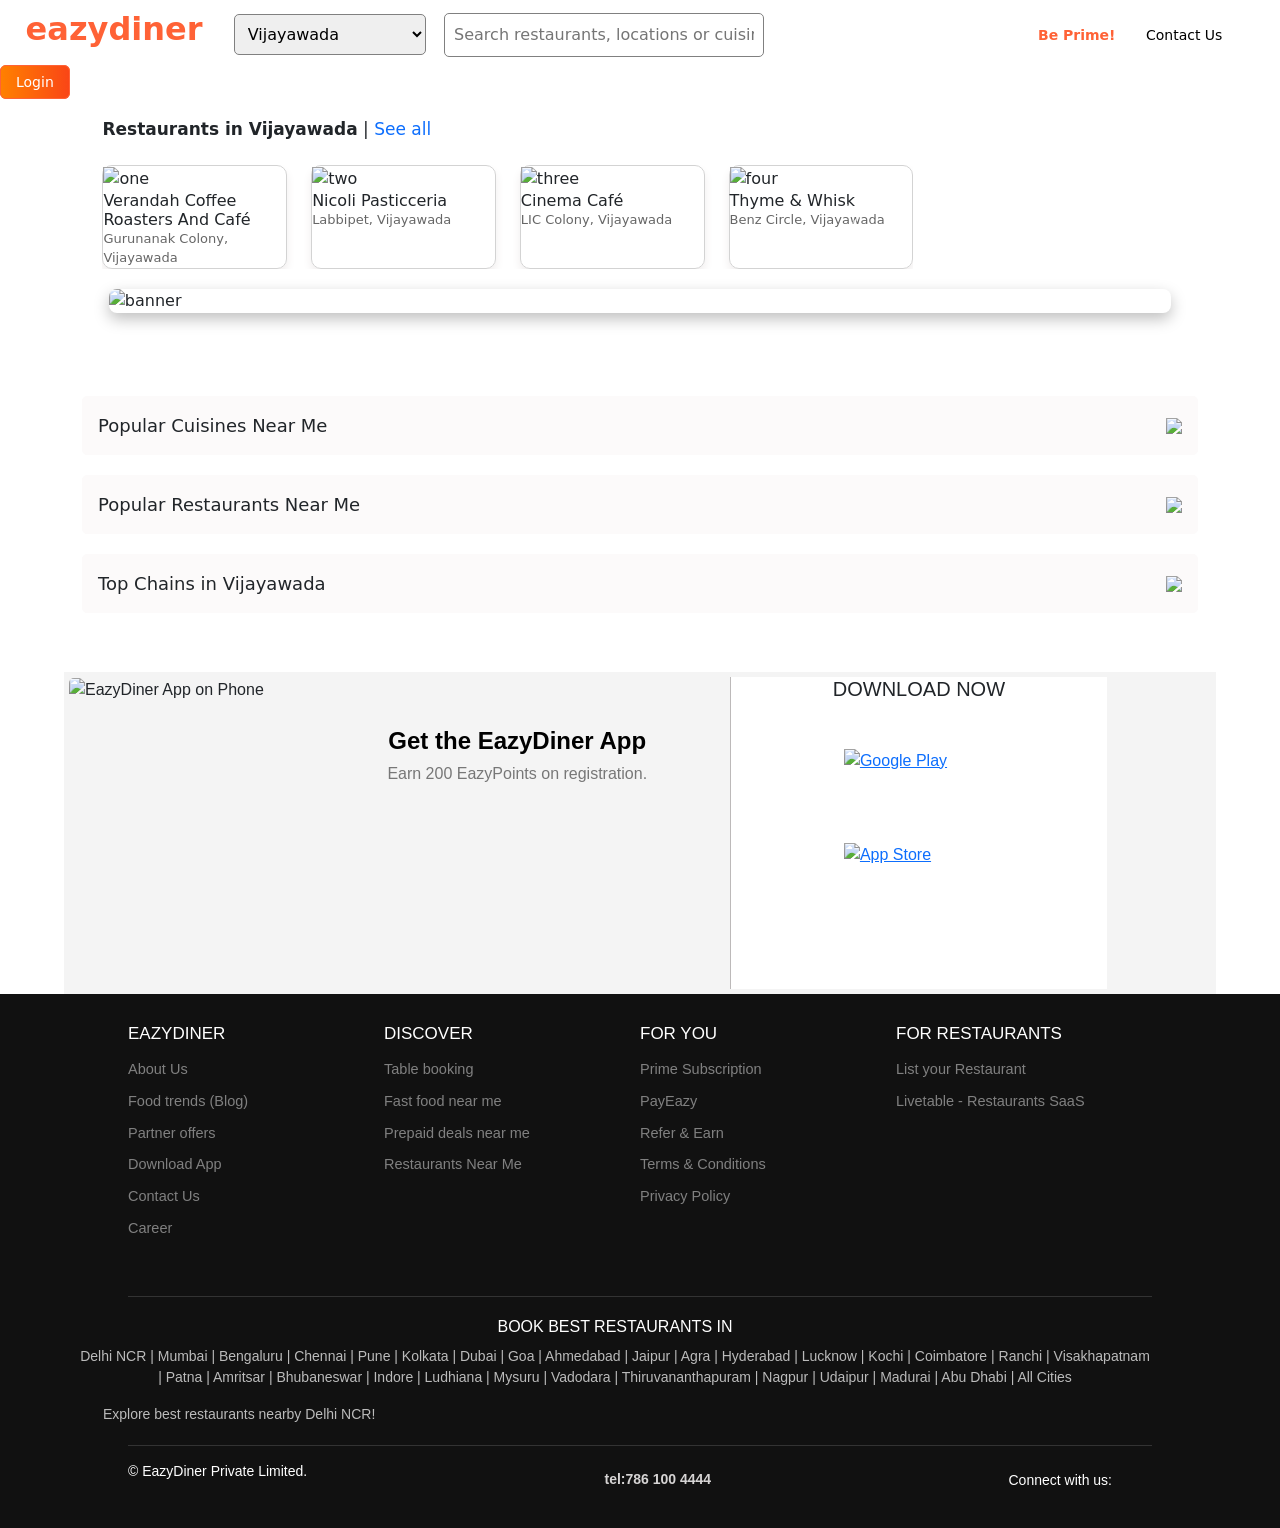
==== commit 5ecb8968: "testing" ====
--- a/index.html
+++ b/index.html
@@ -55,27 +55,10 @@
 
   </form>
 
-  <div id="carouselExampleControls" class="carousel slide" data-bs-ride="carousel" style="margin-top: 70px;">
-    <div class="carousel-inner">
-      <div class="carousel-item active">
-        <img
-          src="https://d4t7t8y8xqo0t.cloudfront.net/eazymedia/home%2Fslider%2Fdesktop%2Fholi-prime-sale-banner-25-web.png"
-          class="d-block w-100" alt="banner1" width="100%">
-      </div>
-      <div class="carousel-item">
+      
         <img src="https://d4t7t8y8xqo0t.cloudfront.net/eazymedia/banner%2FEatOutWebsiteBanner19Feb.png"
-          class="d-block w-100" alt="banner2" width="100%">
-      </div>
-    </div>
-    <button class="carousel-control-prev" type="button" data-bs-target="#carouselExampleControls" data-bs-slide="prev">
-      <span class="carousel-control-prev-icon" aria-hidden="true"></span>
-      <span class="visually-hidden">Previous</span>
-    </button>
-    <button class="carousel-control-next" type="button" data-bs-target="#carouselExampleControls" data-bs-slide="next">
-      <span class="carousel-control-next-icon" aria-hidden="true"></span>
-      <span class="visually-hidden">Next</span>
-    </button>
-  </div>
+          class="d-block w-100" alt="banner2" width="100%" style="margin-top: 70px;">
+  
 
   <p class="para"><b>Restaurants in Vijayawada</b> | <a href="#" class="see-all">See all</a></p>
   <div class="d-flex">
@@ -89,7 +72,7 @@
                   src="https://b.zmtcdn.com/data/pictures/5/19042265/7c9b6716166dee11f9617d2aa6fa1d60_featured_v2.jpg?output-format=webp"
                   class="card-img-top" alt="one">
                 <div class="card-body">
-                  <h5 class="card-title">Verandah Coffee Roasters And Café</h5>
+                  <h6 class="card-title">Verandah Coffee Roasters And Café</h6>
                   <p class="card-text">Gurunanak Colony, Vijayawada</p>
                 </div>
               </div>
@@ -100,7 +83,7 @@
                   src="https://lh3.googleusercontent.com/p/AF1QipNPIaPZr2PbxUcwjBFPJK6b_81aWFeLrd_DXw99=s1360-w1360-h1020"
                   class="card-img-top" alt="two">
                 <div class="card-body">
-                  <h5 class="card-title">Nicoli Pasticceria</h5>
+                  <h6 class="card-title">Nicoli Pasticceria</h6>
                   <p class="card-text">Labbipet, Vijayawada</p>
                 </div>
               </div>
@@ -111,7 +94,7 @@
                   src="https://d4t7t8y8xqo0t.cloudfront.net/app/eazymedia/restaurant%2F696886%2Frestaurant120240717051516.jpg"
                   class="card-img-top" alt="three">
                 <div class="card-body">
-                  <h5 class="card-title">Cinema Café </h5>
+                  <h6 class="card-title">Cinema Café </h6>
                   <p class="card-text">LIC Colony, Vijayawada</p>
                 </div>
               </div>
@@ -122,7 +105,7 @@
                   src="https://lh3.googleusercontent.com/p/AF1QipP7-AkkGSLYOnfqp310tuEp--CcKnkGUA2XAg8=s1360-w1360-h1020"
                   class="card-img-top" alt="four">
                 <div class="card-body">
-                  <h5 class="card-title">Thyme & Whisk</h5>
+                  <h6 class="card-title">Thyme & Whisk</h6>
                   <p class="card-text">Benz Circle, Vijayawada</p>
                 </div>
               </div>
@@ -137,7 +120,7 @@
                   src="https://lh3.googleusercontent.com/p/AF1QipMuuB7qtNybP3O5RWzu-O-yXy7J-f9Vr1JO6-oV=s1360-w1360-h1020"
                   class="card-img-top" alt="five">
                 <div class="card-body">
-                  <h5 class="card-title">Cafe Terrase</h5>
+                  <h6 class="card-title">Cafe Terrase</h6>
                   <p class="card-text">Guru Nanak Colony, Vijayawada</p>
                 </div>
               </div>
@@ -148,7 +131,7 @@
                   src="https://lh3.googleusercontent.com/p/AF1QipNr9_mQ8yAImRZugHcurfMN3V4W0ikYmltyz_Eg=s1360-w1360-h1020"
                   class="card-img-top" alt="six">
                 <div class="card-body">
-                  <h5 class="card-title">Bread Box</h5>
+                  <h6 class="card-title">Bread Box</h6>
                   <p class="card-text">Labbipet, Vijayawada</p>
                 </div>
               </div>
@@ -159,7 +142,7 @@
                   src="https://d4t7t8y8xqo0t.cloudfront.net/app/eazymedia/restaurant%2F693173%2Frestaurant020240214024736.jpg"
                   class="card-img-top" alt="seven">
                 <div class="card-body">
-                  <h5 class="card-title">Kura Karam Restaurant</h5>
+                  <h6 class="card-title">Kura Karam Restaurant</h6>
                   <p class="card-text">Gunadala, Vijayawada</p>
                 </div>
               </div>
@@ -170,7 +153,7 @@
                   src="https://d4t7t8y8xqo0t.cloudfront.net/app/eazymedia/restaurant%2F701492%2Frestaurant020250125060658.jpg"
                   class="card-img-top" alt="eight">
                 <div class="card-body">
-                  <h5 class="card-title">Master Blaster Restaurant</h5>
+                  <h6 class="card-title">Master Blaster Restaurant</h6>
                   <p class="card-text">Kanuru, Vijayawada</p>
                 </div>
               </div>
@@ -185,7 +168,7 @@
                   src="https://d4t7t8y8xqo0t.cloudfront.net/app/eazymedia/restaurant%2F699350%2Frestaurant020241019114119.jpg"
                   class="card-img-top" alt="nine">
                 <div class="card-body">
-                  <h5 class="card-title">Five Elements Restaurant And Cafe</h5>
+                  <h6 class="card-title">Five Elements Restaurant And Cafe</h6>
                   <p class="card-text">Bharathi Nagar, Vijayawada</p>
                 </div>
               </div>
@@ -196,7 +179,7 @@
                   src="https://lh3.googleusercontent.com/p/AF1QipPKeg6-26R9uk_uhQG9BWCoNrmtFphm-MXctkdl=s1360-w1360-h1020"
                   class="card-img-top" alt="ten">
                 <div class="card-body">
-                  <h5 class="card-title">StarBucks</h5>
+                  <h6 class="card-title">StarBucks</h6>
                   <p class="card-text">Guru Nanak Colony, Vijayawada</p>
                 </div>
               </div>
@@ -207,7 +190,7 @@
                   src="https://lh3.googleusercontent.com/p/AF1QipPLhoWmFXDUBi6jQbVyCiIekX1I1aNbsVtmLDYg=s1360-w1360-h1020"
                   class="card-img-top" alt="eleven">
                 <div class="card-body">
-                  <h5 class="card-title">Hyatt Palace</h5>
+                  <h6 class="card-title">Hyatt Palace</h6>
                   <p class="card-text">Gunadala, Vijayawada,</p>
                 </div>
               </div>
@@ -217,7 +200,7 @@
                 <img src="https://encrypted-tbn0.gstatic.com/images?q=tbn:ANd9GcSh5nUJDmC0WF8B_VH3TNa1ddogSmrx4ATcBg&s"
                   class="card-img-top" alt="twelve">
                 <div class="card-body">
-                  <h5 class="card-title">UTK Restaurant</h5>
+                  <h6 class="card-title">UTK Restaurant</h6>
                   <p class="card-text">Labbipet, Vijayawada,</p>
                 </div>
               </div>
--- a/index.css
+++ b/index.css
@@ -394,13 +394,13 @@
 
 @media (max-width: 768px) {
     .footer-container {
-        flex-direction: column;
-        text-align: center;
+        flex-direction: row;
+        /* text-align: center; */
     }
 
     .footer-bottom {
-        flex-direction: column;
-        text-align: center;
+        flex-direction: row;
+        /* text-align: center; */
     }
 
     .footer-social {
